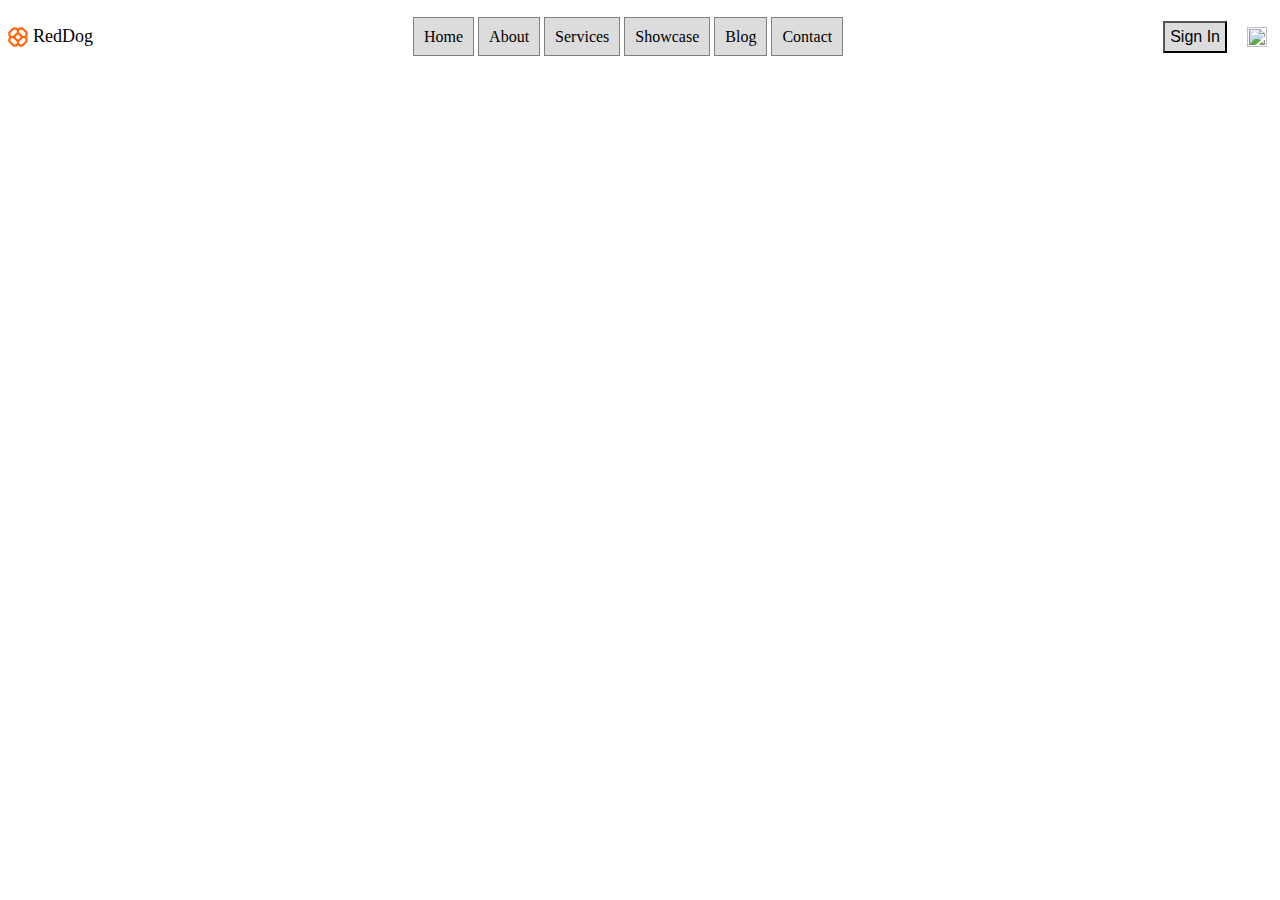
==== header.html @ f9af1dac "first commit" ====
<!DOCTYPE html>
<html lang="en">
<head>
    <meta charset="UTF-8">
    <meta name="viewport" content="width=device-width, initial-scale=1.0">
    <title>header</title>
    <link rel="stylesheet" href="css/main.css">
</head>
<body>
    <div id="container">
        <img src="./images/logoipsum-298.svg" alt="">
        <p class="company">RedDog</p>
        <div class="topnav">
            <a class="active" href="#home">Home</a>
            <a class="active" href="#about">About</a>
            <a class="active" href="#services">Services</a>
            <a class="active" href="#showcase">Showcase</a>
            <a class="active" href="#blog">Blog</a>
            <a class="active" href="#contact">Contact</a>
        </div>
        <div class="righthead">
            <button>Sign In</button>
        </div>
        <img class="search" src="https://encrypted-tbn0.gstatic.com/images?q=tbn:ANd9GcQ_RCkLduRG-_HegiAbtmxELzxtMFrofDp6TA&usqp=CAU"  alt="">
    </div>
</body>
</html>
---- css/main.css ----
img {
    height: 20px;
    width: 20px;
    align-items: start;
    padding-right: 5px;
}


button:hover {
    background-color: blue;
    font-size: large;
}

#container {
    display: flex;
    align-items: center;
}

.topnav {
    margin: auto;
    width: 50%;
    padding: 10px;
    color: #000000;
    text-align: center;
}

.active {
    color: black;
    border: 1px solid gray;
    background-color: whitesmoke;
    padding: 10px;
    text-decoration: none;
    background-color: rgba(128, 128, 128, 0.278)
}

.company {
    font-size: large;
}

button {
    padding: 5px;
    font-size: medium;
    background-color: rgba(128, 128, 128, 0.278);
}

.search {
    padding-left: 20px;  
}
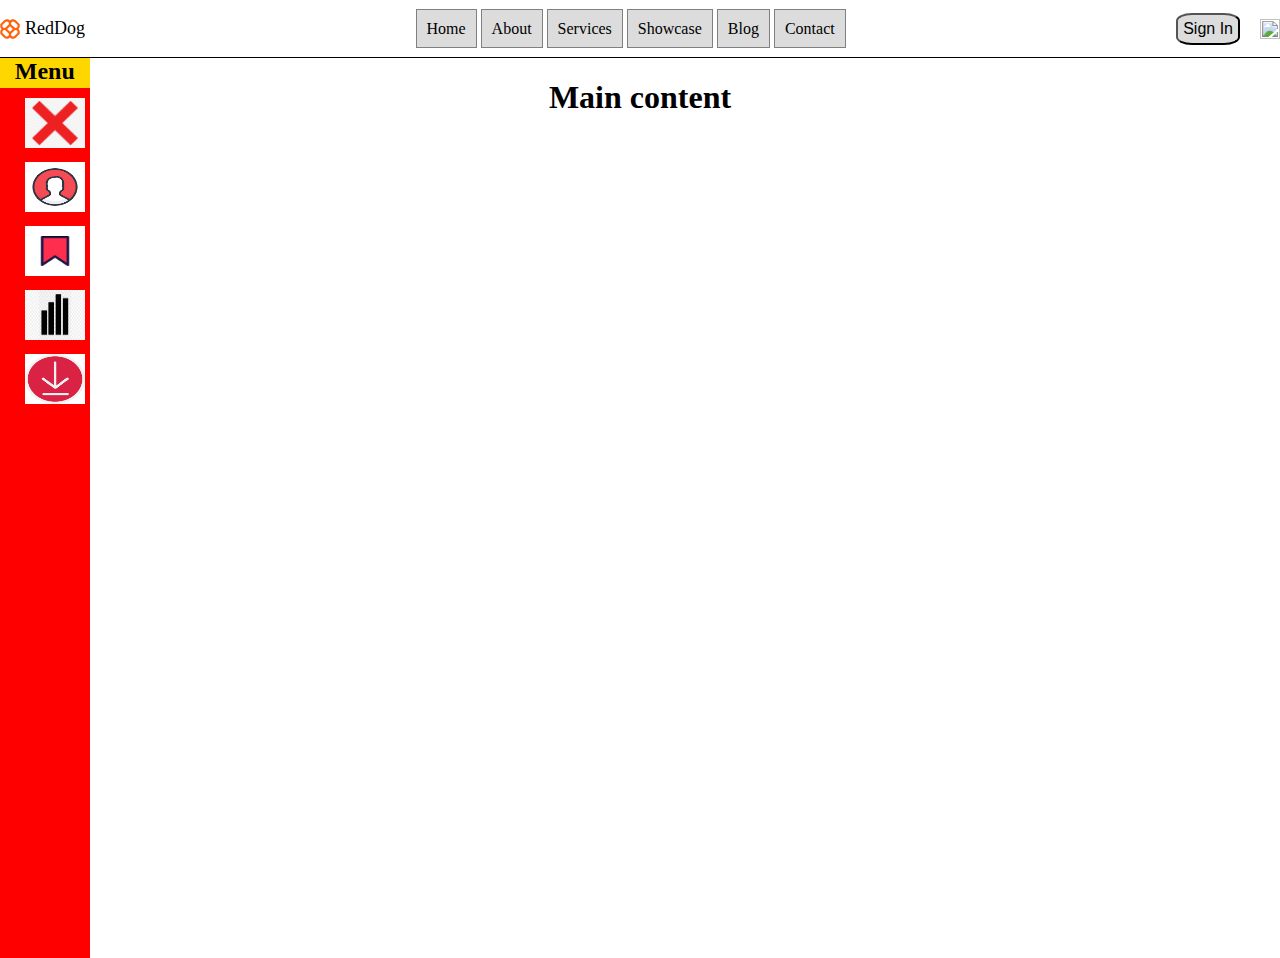
==== commit 10c97895: "sidebar made" ====
--- a/header.html
+++ b/header.html
@@ -8,7 +8,7 @@
 </head>
 <body>
     <div id="container">
-        <img src="./images/logoipsum-298.svg" alt="">
+        <img class="headerImg" src="./images/logoipsum-298.svg" alt="">
         <p class="company">RedDog</p>
         <div class="topnav">
             <a class="active" href="#home">Home</a>
@@ -23,5 +23,18 @@
         </div>
         <img class="search" src="https://encrypted-tbn0.gstatic.com/images?q=tbn:ANd9GcQ_RCkLduRG-_HegiAbtmxELzxtMFrofDp6TA&usqp=CAU"  alt="">
     </div>
+
+    <div class="sidebar">
+        <h2>Menu</h2>
+        <img class="sidebarImg" src="/images/RedX.png" alt="">
+        <img class="sidebarImg" src="/images/usericon.png" alt="">
+        <img src="/images/bookmark.png" alt="" class="sidebarImg">
+        <img src="/images/kisspng-bar-chart-icon-bar-graph-icon-5a79661a925642.5502184915179054345994.jpg" alt="" class="sidebarImg">
+        <img src="/images/download.png" alt="" class="sidebarImg">
+    </div>
+
+    <div class="mainBody">
+        <h1>Main content</h1>
+    </div>
 </body>
 </html>--- a/css/main.css
+++ b/css/main.css
@@ -1,10 +1,15 @@
-img {
+.headerImg {
     height: 20px;
     width: 20px;
     align-items: start;
     padding-right: 5px;
 }
 
+.search {
+    height: 20px;
+    width: 20px;
+    padding-left: 20px;
+}
 
 button:hover {
     background-color: blue;
@@ -14,6 +19,8 @@
 #container {
     display: flex;
     align-items: center;
+    border-bottom: 1px solid black;
+    
 }
 
 .topnav {
@@ -30,7 +37,11 @@
     background-color: whitesmoke;
     padding: 10px;
     text-decoration: none;
-    background-color: rgba(128, 128, 128, 0.278)
+    background-color: rgba(128, 128, 128, 0.278);
+}
+
+.active:hover {
+    background-color: red;
 }
 
 .company {
@@ -41,9 +52,49 @@
     padding: 5px;
     font-size: medium;
     background-color: rgba(128, 128, 128, 0.278);
+    border-radius: 25%;
 }
 
-.search {
-    padding-left: 20px;  
+button:hover {
+    background-color: red;
 }
 
+.sidebar {
+    background-color: red;
+    width: 7%;
+    position: absolute;
+    height: 100%;
+    align-items: center;
+    float: left;
+}
+
+.sidebarImg {
+    width: 60px;
+    height: 50px;
+    /* border: .5px solid white;
+    border-radius: 50%; */
+    padding-left: 25px;
+    padding-top: 10px;
+}
+
+.sidebarImg:hover {
+    cursor: pointer;
+}
+
+h2 {
+    text-align: center;
+    background-color: gold;
+    color: black;
+    margin: 0;
+    height: 30px;
+}
+
+.mainBody {
+    display: flex;
+    justify-content: center;
+
+}
+
+body {
+    margin: 0;
+}